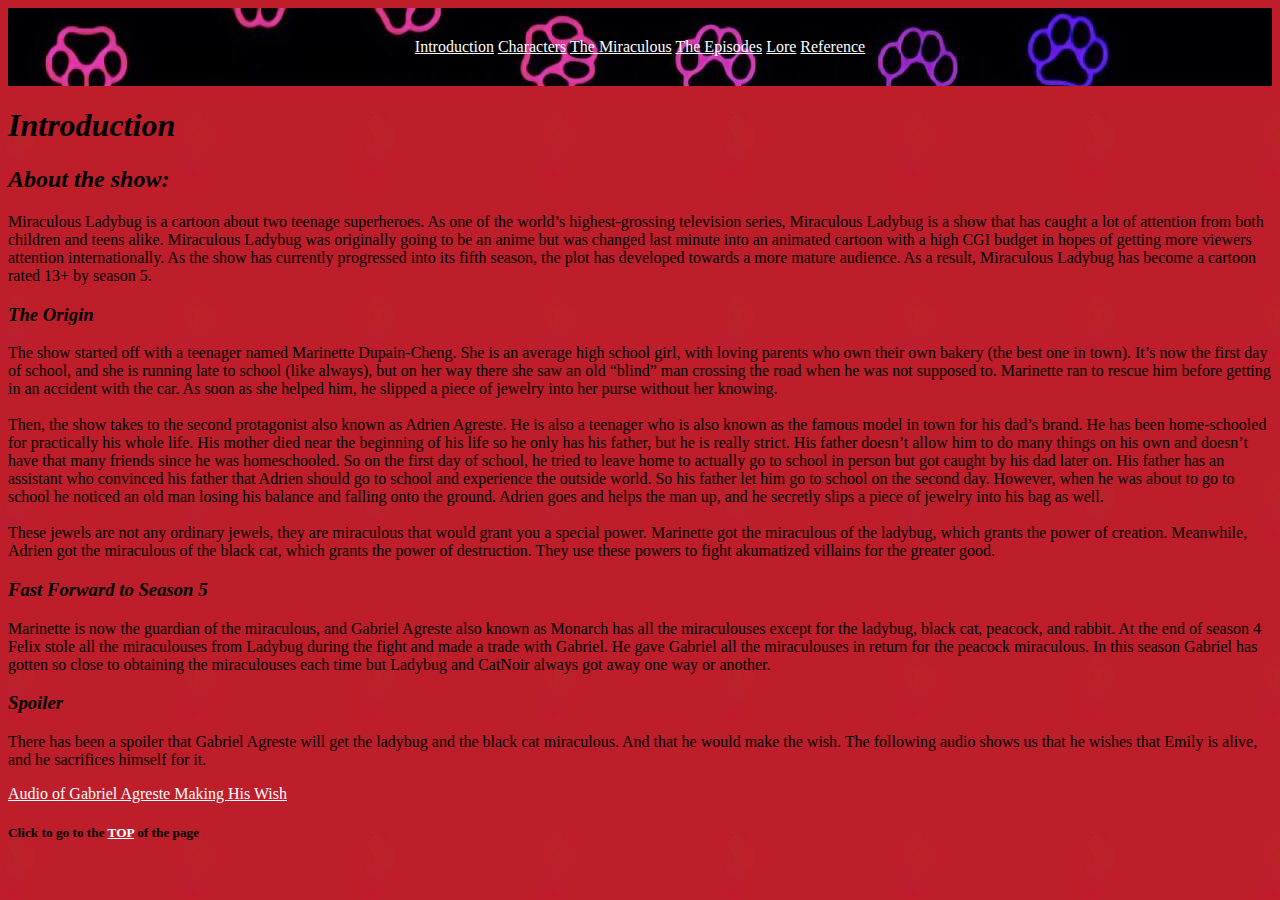
==== index.html @ cd24fe26 "Add files via upload" ====
<!--This is the intro webpage-->
<!DOCTYPE html>
<html>
	<head>
		<meta charset = "UTF-8">
		<title>The Ultimate Miraculous Ladybug Fanpage!!! </title>
		<link rel = "stylesheet" type = "text/css" href = "basic.css">
	</head>
	
	<body>
		<div class = "header">
			<nav>
				<a href = "index.html">Introduction</a>
				<a href = "characters.html">Characters</a>
				<a href = "miraculous.html">The Miraculous</a>
				<a href = "episode_names.html">The Episodes</a>
				<a href = "lore.html">Lore</a>
				<a href = "reference.html"> Reference</a>
			</nav>
		</div>
		
		<h1>Introduction</h1>
		
		<h2>About the show:</h2>
		
		<p>Miraculous Ladybug is a cartoon about two teenage superheroes.  
		As one of the world’s highest-grossing television series, Miraculous 
		Ladybug is a show that has caught a lot of attention from both children 
		and teens alike.  Miraculous Ladybug was originally going to be an 
		anime but was changed last minute into an animated cartoon with a high 
		CGI budget in hopes of getting more viewers attention internationally. 
		As the show has currently progressed into its fifth season, the plot has 
		developed towards a more mature audience.  As a result, Miraculous Ladybug 
		has become a cartoon rated 13+ by season 5.  </p>
		
		<h3>The Origin</h3>
		<p>The show started off with a teenager named Marinette Dupain-Cheng. She is 
		an average high school girl,  with loving parents who own their own bakery 
		(the best one in town).  It’s now the first day of school, and she is running 
		late to school (like always), but on her way there she saw an old “blind” man 
		crossing the road when he was not supposed to. Marinette ran to rescue him before 
		getting in an accident with the car. As soon as she helped him, he slipped a piece
		of jewelry into her purse without her knowing. 
		<br> 
		<br>
		Then, the show takes to the second protagonist also known as Adrien Agreste. He is 
		also a teenager who is also known as the famous model in town for his dad’s brand. 
		He has been home-schooled for practically his whole life. His mother died near the 
		beginning of his life so he only has his father, but he is really strict. His father 
		doesn’t allow him to do many things on his own and doesn’t have that many friends 
		since he was homeschooled. So on the first day of school, he tried to leave home to 
		actually go to school in person but got caught by his dad later on. His father has an 
		assistant who convinced his father that Adrien should go to school and experience the 
		outside world. So his father let him go to school on the second day. However, when he 
		was about to go to school he noticed an old man losing his balance and falling onto the 
		ground. Adrien goes and helps the man up, and he secretly slips a piece of jewelry into
		his bag as well.
		<br>
		<br>
		These jewels are not any ordinary jewels, they are miraculous that would grant you a 
		special power. Marinette got the miraculous of the ladybug, which grants the power of 
		creation. Meanwhile, Adrien got the miraculous of the black cat, which grants the power 
		of destruction. They use these powers to fight akumatized villains for the greater good. 
		</p>
		
		<h3>Fast Forward to Season 5</h3>
		<p>Marinette is now the guardian of the miraculous, and Gabriel Agreste also known as 
		Monarch has all the miraculouses except for the ladybug, black cat, peacock, and rabbit. 
		At the end of season 4 Felix stole all the miraculouses from Ladybug during the fight and 
		made a trade with Gabriel. He gave Gabriel all the miraculouses in return for the peacock 
		miraculous. In this season Gabriel has gotten so close to obtaining the miraculouses each 
		time but Ladybug and CatNoir always got away one way or another.</p>
		
		<h3>Spoiler</h3>
		<p>There has been a spoiler that Gabriel Agreste will get the ladybug and the black cat 
		miraculous. And that he would make the wish. The following audio shows us that he wishes 
		that Emily is alive, and he sacrifices himself for it. </p>
		<a href= "https://www.instagram.com/reel/CsUWPkKsujC/?utm_source=ig_web_copy_link&igshid=MzRlODBiNWFlZA== ">Audio of Gabriel Agreste Making His Wish</a>
		
		<h5>Click to go to the <a href = "index.html">TOP</a> of the page</h5>
	</body>

</html>
---- basic.css ----
/*This is the cascading style sheet to format the html element*/

h1{
	font-family:cursive;
	font-style:italic;
}

h2, h3{
	font-style:italic;
}

body{
	background-image:url("images/back.jpg");
	color:rgb(0, 0, 0);
}

body.catnoir{
	background-color:rgb(0, 0, 0);
	color: rgb(66, 255, 123);
}

a:link{
	text-align:center;
	color:rgb(255,255,255)
}
a:visited{
	text-align:center;
	color:rgb(255,255,255);
}
a:hover{
	text-align:center;
	color:rgb(66,255,123)
}

nav{
	text-align:center;
	background-image:url("images/nav_bar.jpg");
	padding:30px;
}

img{
	height:100px;
}
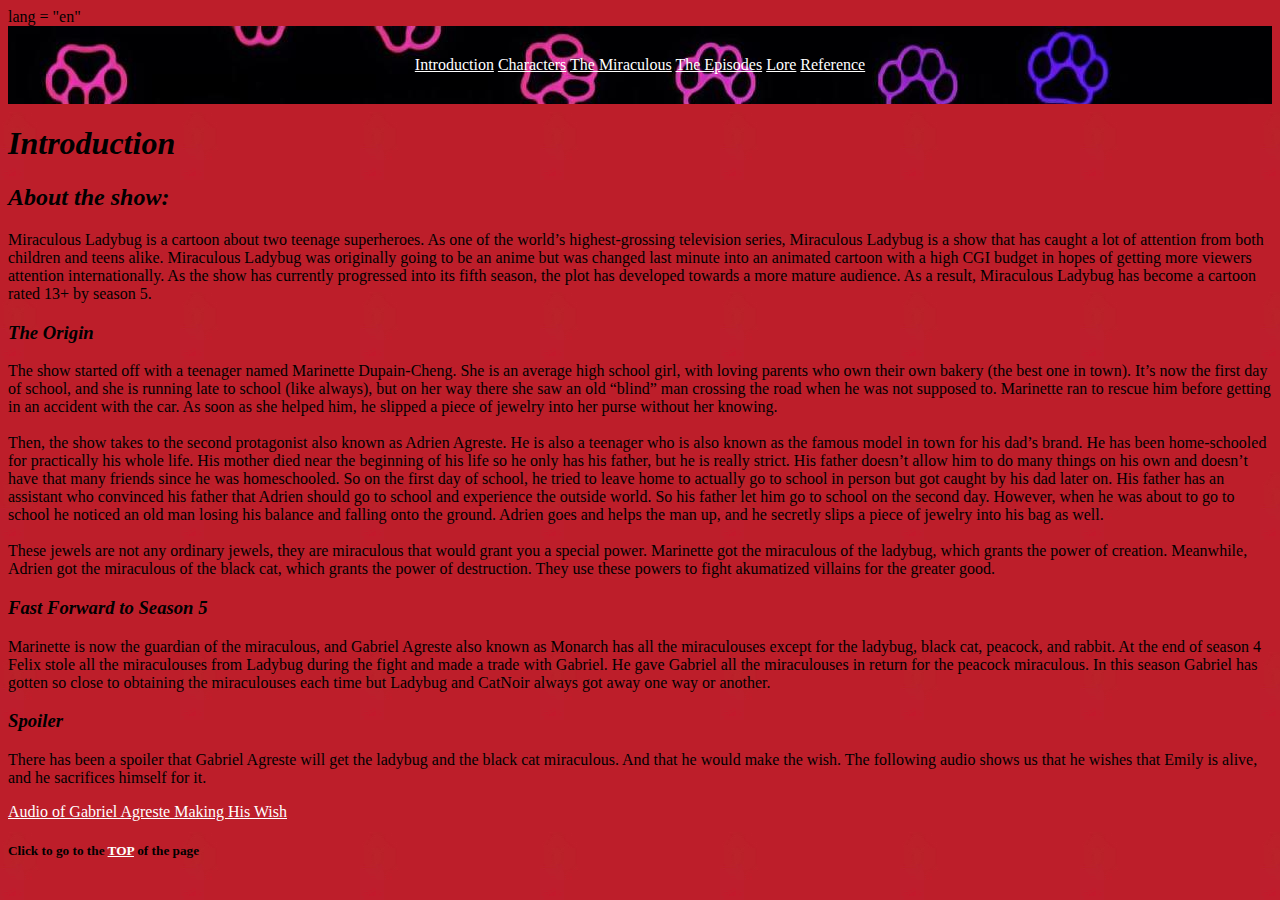
==== commit 71f51bcc: "Update index.html" ====
--- a/index.html
+++ b/index.html
@@ -5,6 +5,7 @@
 		<meta charset = "UTF-8">
 		<title>The Ultimate Miraculous Ladybug Fanpage!!! </title>
 		<link rel = "stylesheet" type = "text/css" href = "basic.css">
+		lang = "en"
 	</head>
 	
 	<body>
@@ -80,4 +81,4 @@
 		<h5>Click to go to the <a href = "index.html">TOP</a> of the page</h5>
 	</body>
 
-</html>+</html>
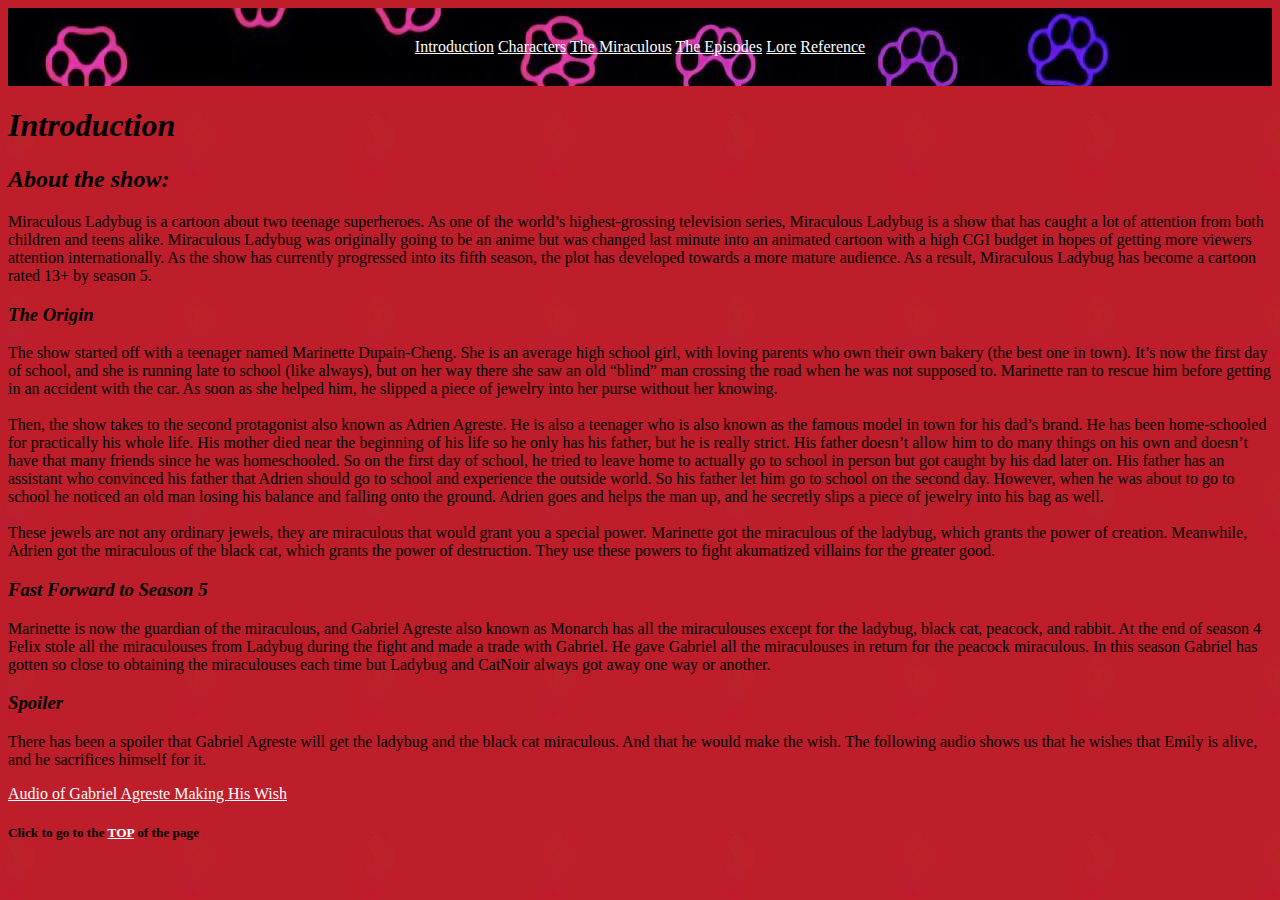
==== commit 02130011: "Update index.html" ====
--- a/index.html
+++ b/index.html
@@ -1,11 +1,10 @@
 <!--This is the intro webpage-->
 <!DOCTYPE html>
-<html>
+<HTML lang = "en">
 	<head>
 		<meta charset = "UTF-8">
 		<title>The Ultimate Miraculous Ladybug Fanpage!!! </title>
 		<link rel = "stylesheet" type = "text/css" href = "basic.css">
-		lang = "en"
 	</head>
 	
 	<body>
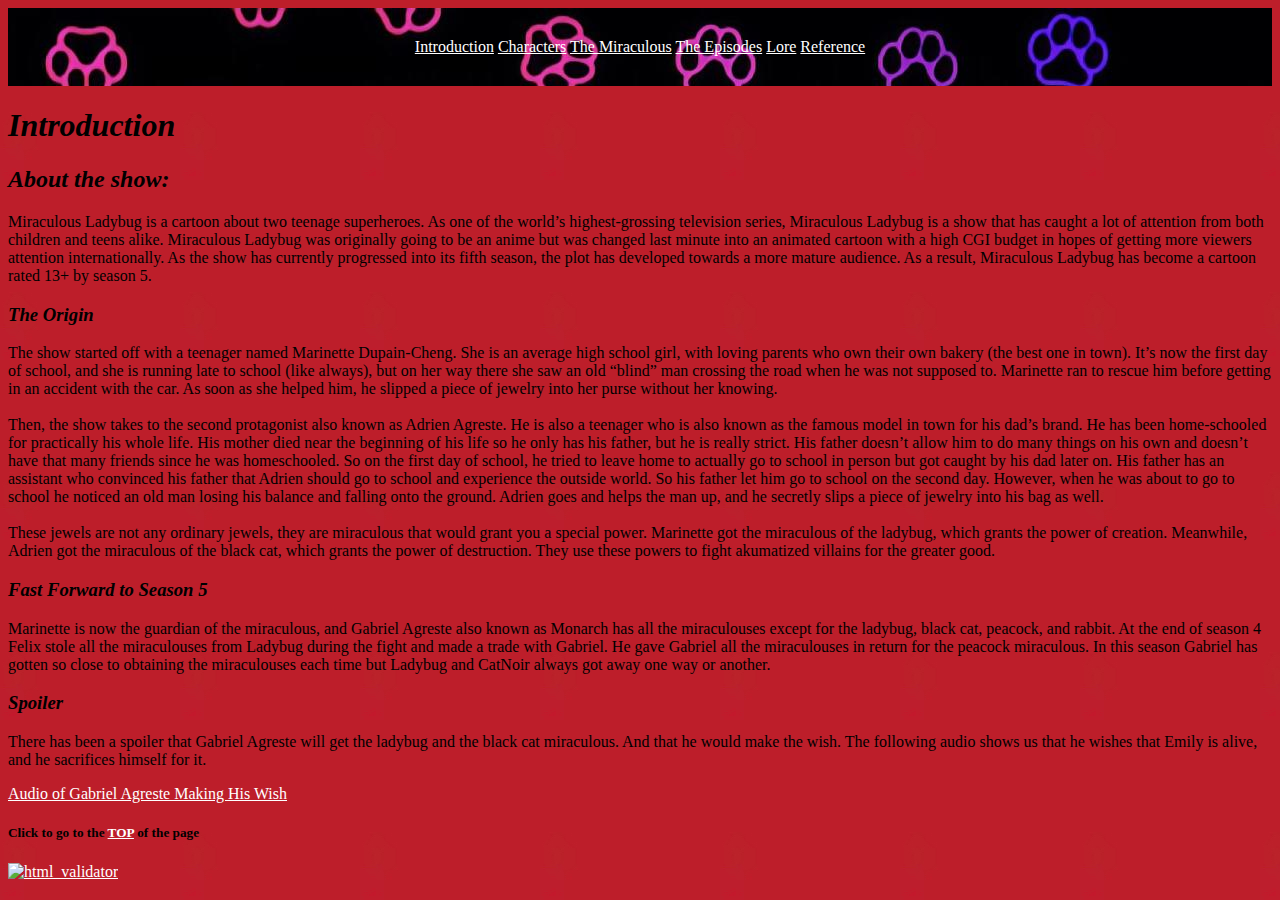
==== commit 8c25d3bb: "Update index.html" ====
--- a/index.html
+++ b/index.html
@@ -78,6 +78,7 @@
 		<a href= "https://www.instagram.com/reel/CsUWPkKsujC/?utm_source=ig_web_copy_link&igshid=MzRlODBiNWFlZA== ">Audio of Gabriel Agreste Making His Wish</a>
 		
 		<h5>Click to go to the <a href = "index.html">TOP</a> of the page</h5>
+	<a href = https://validator.w3.org/nu/?doc=https%3A%2F%2Fkanesamurthyrashna.github.io%2Fhome2%2F> <img src = "images/html_validator.jpg" alt = "html_validator"></a>
 	</body>
 
 </html>
